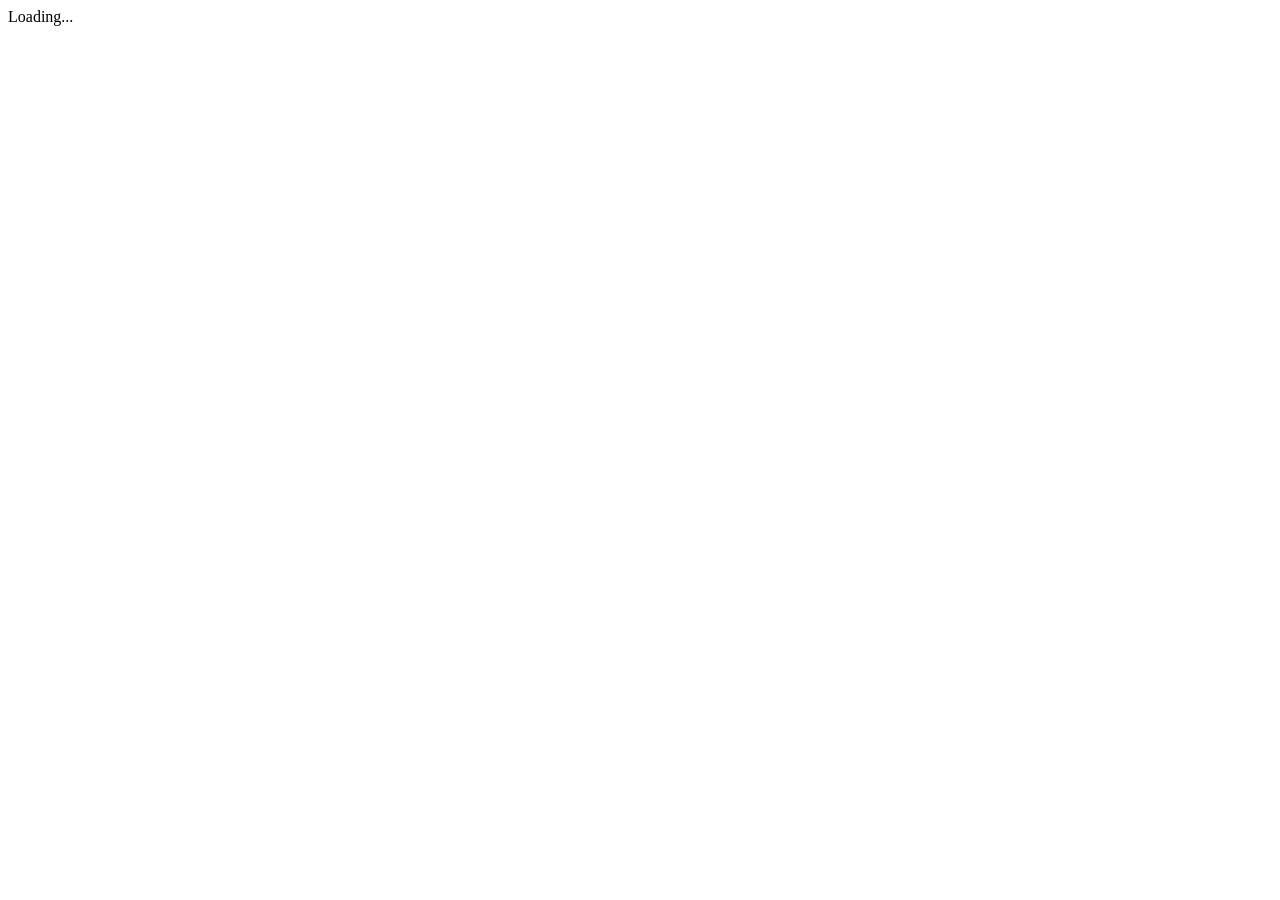
==== docs/index.html @ c2b7d997 "deployment changes" ====
<!DOCTYPE html>
<html lang="en">

<head>
    <meta charset="utf-8" />
    <title>Kalkulacka</title>
    <base href="ivabenesova.github.io" />
    <link href="css/app.css" rel="stylesheet" />
    
    <link href="Kalkulacka.styles.css" rel="stylesheet" /> 
</head>

<body>
    <div id="app">Loading...</div>

    <div id="blazor-error-ui">
        An unhandled error has occurred.
        <a href="" class="reload">Reload</a>
        <a class="dismiss">🗙</a>
    </div>
    <script src="_framework/blazor.webassembly.js"></script>
</body>

</html>
---- docs/css/app.css ----
h1:focus {
    outline: none;
}

#blazor-error-ui {
    background: rgb(255, 255, 255);
    bottom: 0;
    box-shadow: 0 -1px 2px rgba(255, 255, 255, 0.2);
    display: none;
    left: 0;
    padding: 0.6rem 1.25rem 0.7rem 1.25rem;
    position: fixed;
    width: 100%;
    z-index: 1000;
}

    #blazor-error-ui .dismiss {
        cursor: pointer;
        position: absolute;
        right: 0.75rem;
        top: 0.5rem;
    }

.blazor-error-boundary {
    background: url([data-uri]) no-repeat 1rem/1.8rem, #b32121;
    padding: 1rem 1rem 1rem 3.7rem;
    color: rgb(179, 175, 175);
}

    .blazor-error-boundary::after {
        content: "An error has occurred."
    }

.calculator {
    max-width: 300px;
    margin: auto;
    padding: 20px;
    border: 1px solid #ffffff;
    border-radius: 5px;
    background-color: rgb(238, 238, 238);
    border: 1px solid #6b6b6b;
    border-radius: 10px;


}

.display {
    margin-bottom: 10px;
    padding: 10px;
    background: #d9d9d9;
    text-align: right;
    overflow-wrap: break-word;
    text-wrap: pretty;
    border: 1px solid #6b6b6b;
    border-radius: 10px;
    min-height: 45px;
    font-size: 35px;
}

.keypad {
    display: flex;
    flex-direction: column;
}

.keypad-row {
    display: flex;
    justify-content: space-between;
    margin-bottom: 5px;
}

.keypad button {
    flex: 1;
    margin: 1px;
    background: #d9d9d9;
    font-size: 20px;
    height: 50px;
    border-radius: 10px;
    border: 1px solid #6b6b6b;
}
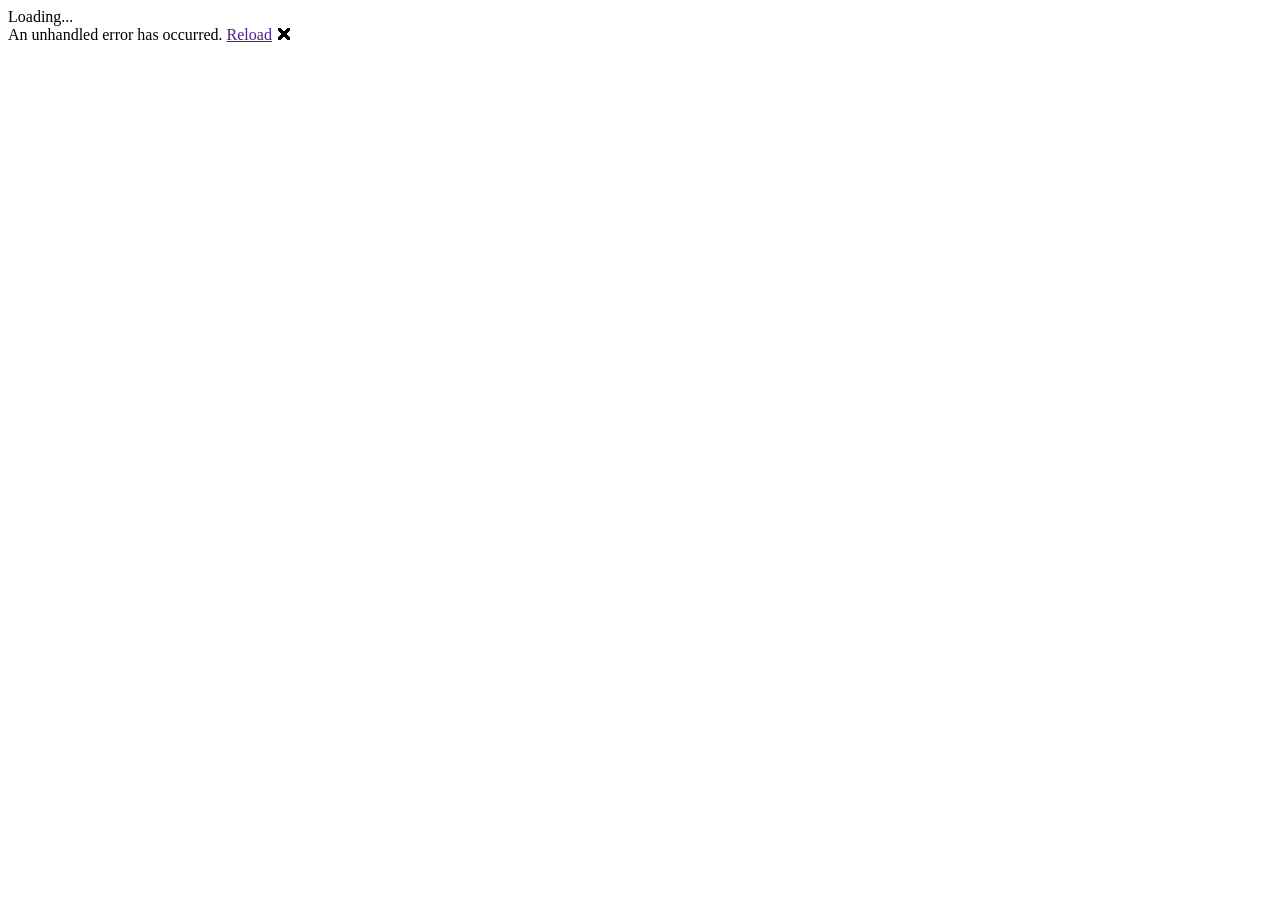
==== commit cb5e8507: "new calc version" ====
--- a/docs/index.html
+++ b/docs/index.html
@@ -4,7 +4,7 @@
 <head>
     <meta charset="utf-8" />
     <title>Kalkulacka</title>
-    <base href="ivabenesova.github.io" />
+    <base href="/" />
     <link href="css/app.css" rel="stylesheet" />
     
     <link href="Kalkulacka.styles.css" rel="stylesheet" /> 
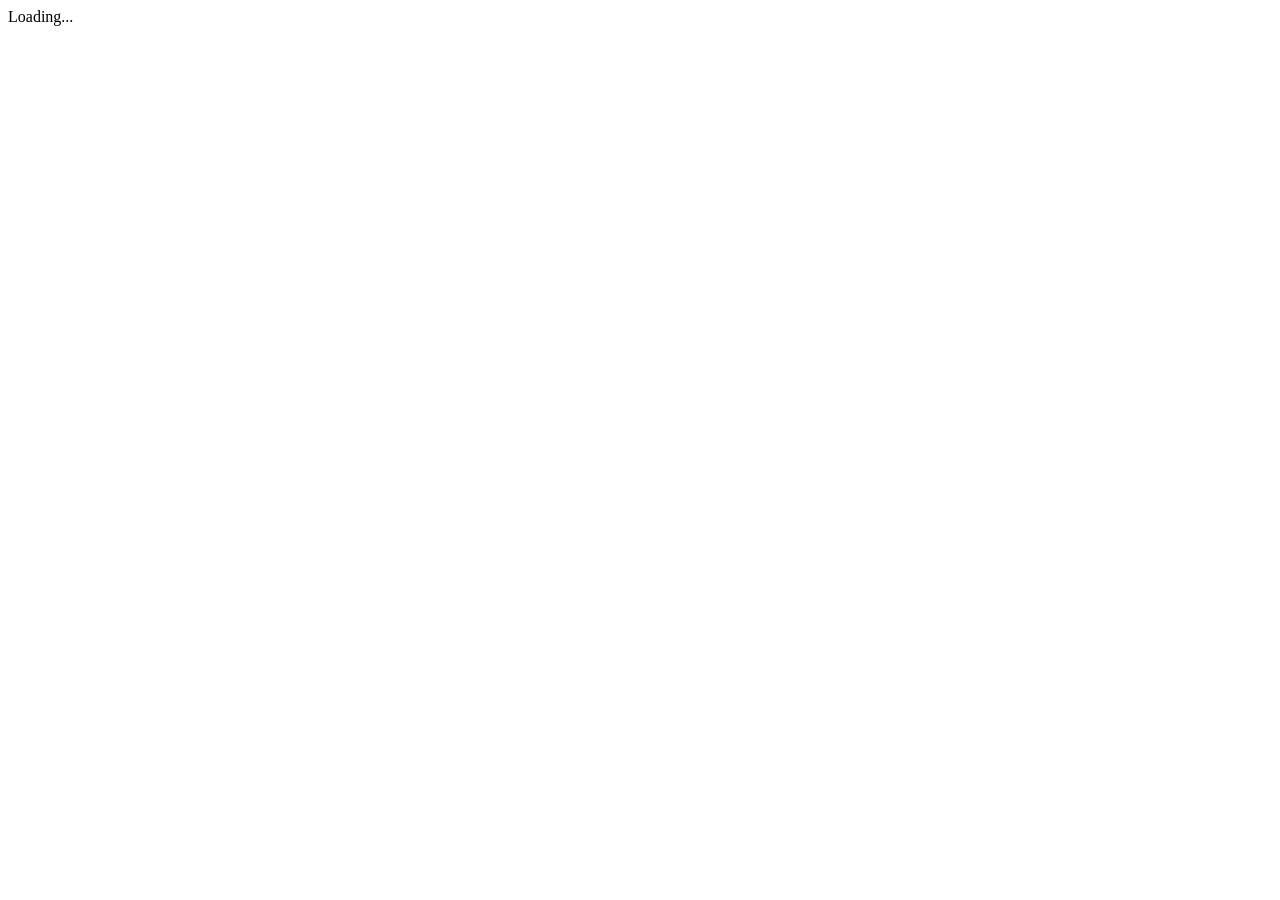
==== commit 9615e70c: "new release" ====
--- a/docs/index.html
+++ b/docs/index.html
@@ -4,7 +4,7 @@
 <head>
     <meta charset="utf-8" />
     <title>Kalkulacka</title>
-    <base href="/" />
+    <base href="ivabenesova.github.io" />
     <link href="css/app.css" rel="stylesheet" />
     
     <link href="Kalkulacka.styles.css" rel="stylesheet" /> 
